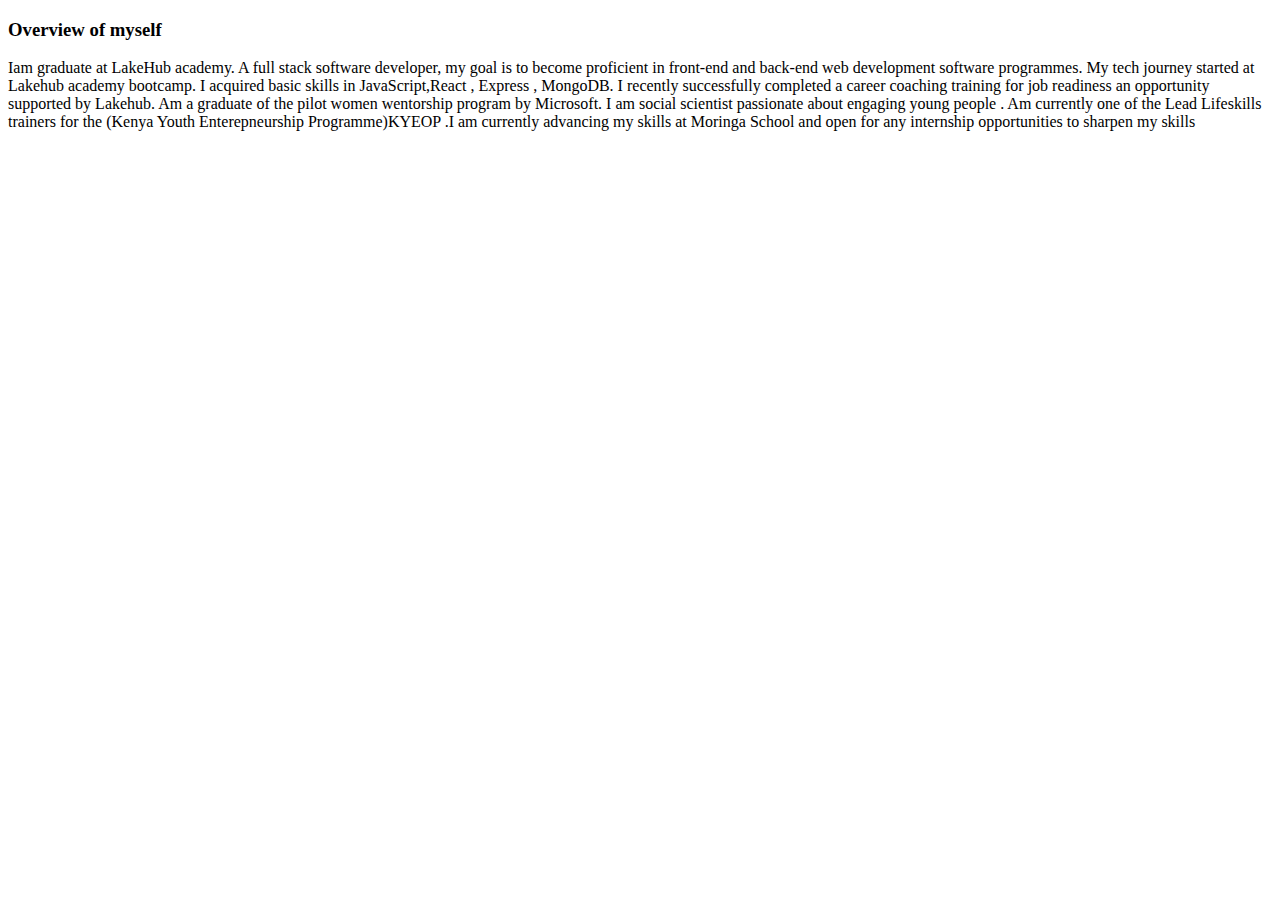
==== About.html @ 230a5c57 "about page / modified index file" ====
<!DOCTYPE html>
<html lang="en">
<head>
    <meta charset="UTF-8">
    <meta http-equiv="X-UA-Compatible" content="IE=edge">
    <meta name="viewport" content="width=device-width, initial-scale=1.0">
    <title>About</title>
</head>
<body>
 <h3> Overview of myself</h3>  
 
 <p>Iam graduate at LakeHub academy. A  full stack software developer, my goal is to become 
  proficient in front-end and back-end web development  software programmes. 
  My tech journey started at Lakehub academy bootcamp. I acquired  basic skills in
  JavaScript,React , Express , MongoDB. 
   I recently successfully completed a career coaching training for job readiness an opportunity supported by Lakehub.  
   Am a graduate of the pilot women wentorship  program by Microsoft. I am social scientist  passionate about engaging young people . Am currently one of the Lead Lifeskills trainers for the (Kenya Youth Enterepneurship Programme)KYEOP
   .I am currently advancing my skills at Moringa School and open for any internship opportunities to sharpen my skills </p>

   
</body>
</html>
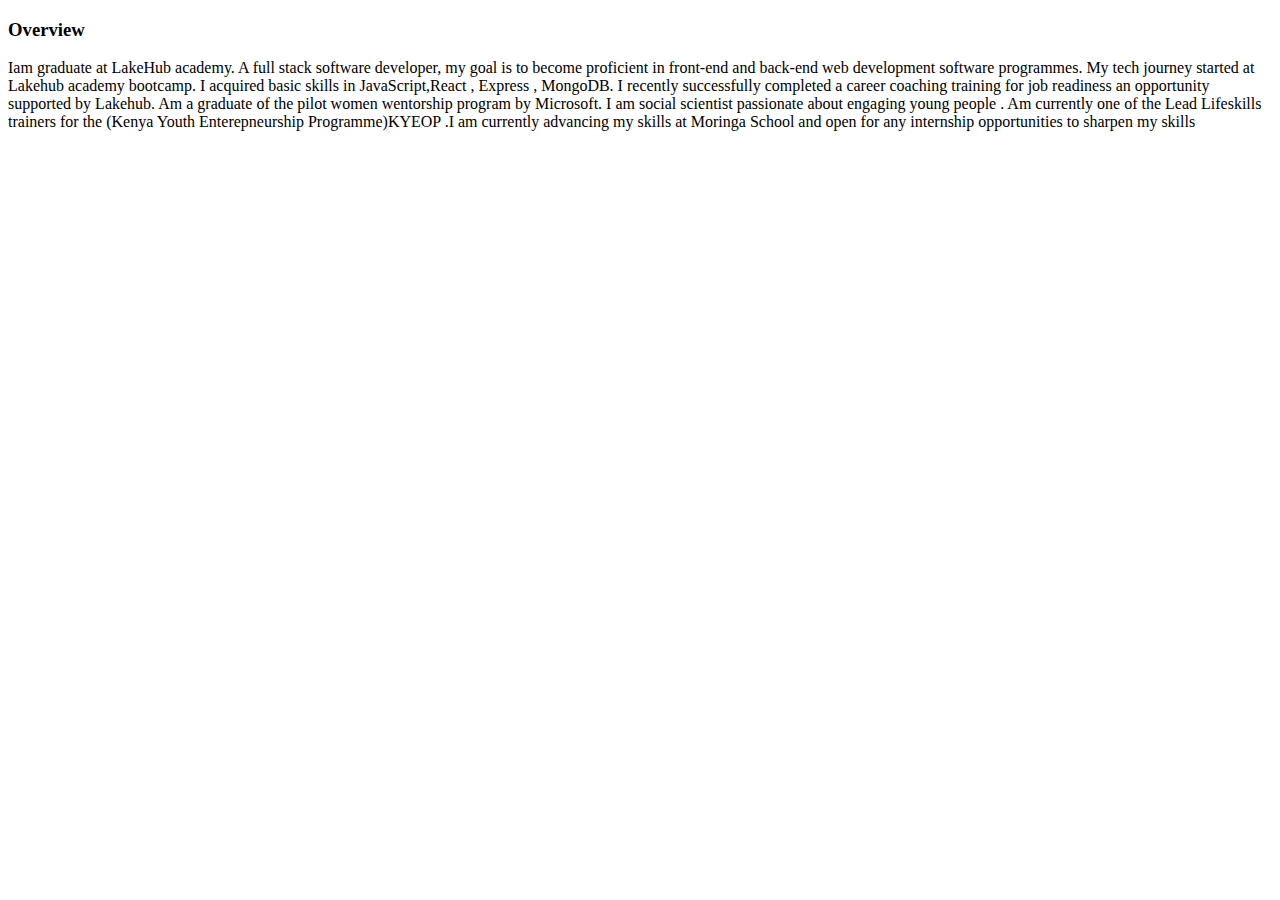
==== commit 6c62a577: "changes made in h3" ====
--- a/About.html
+++ b/About.html
@@ -4,10 +4,11 @@
     <meta charset="UTF-8">
     <meta http-equiv="X-UA-Compatible" content="IE=edge">
     <meta name="viewport" content="width=device-width, initial-scale=1.0">
+    <a href="index.html"></a>
     <title>About</title>
 </head>
 <body>
- <h3> Overview of myself</h3>  
+ <h3> Overview</h3>  
  
  <p>Iam graduate at LakeHub academy. A  full stack software developer, my goal is to become 
   proficient in front-end and back-end web development  software programmes. 
